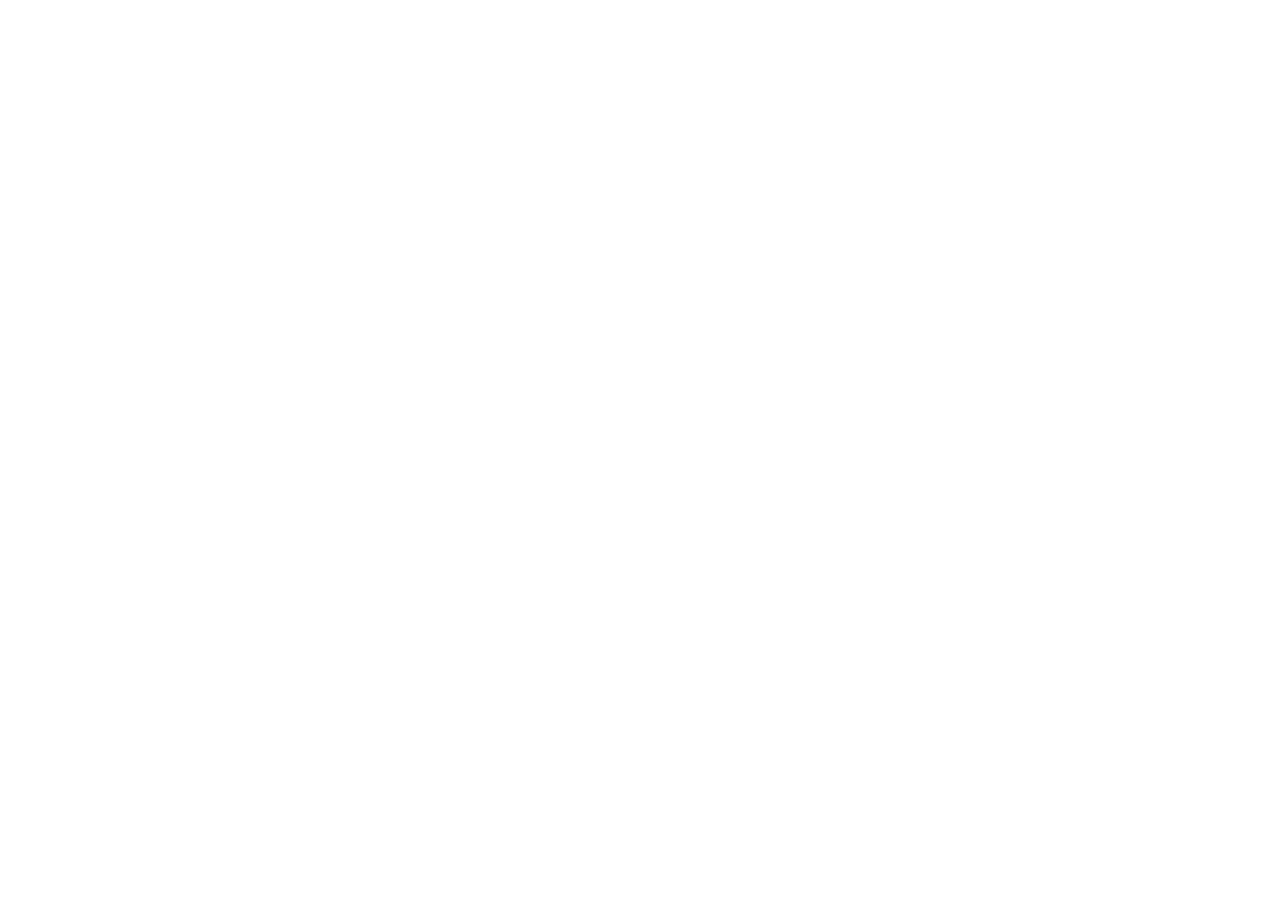
==== index.html @ f8e0b2a2 "Add files via upload" ====
<!DOCTYPE html>
<html lang="en">
<head>
    <meta charset="UTF-8">
    <meta http-equiv="X-UA-Compatible" content="IE=edge">
    <meta name="viewport" content="width=device-width, initial-scale=1.0">
    <title>Document</title>
</head>
<body>
    
</body>
</html>
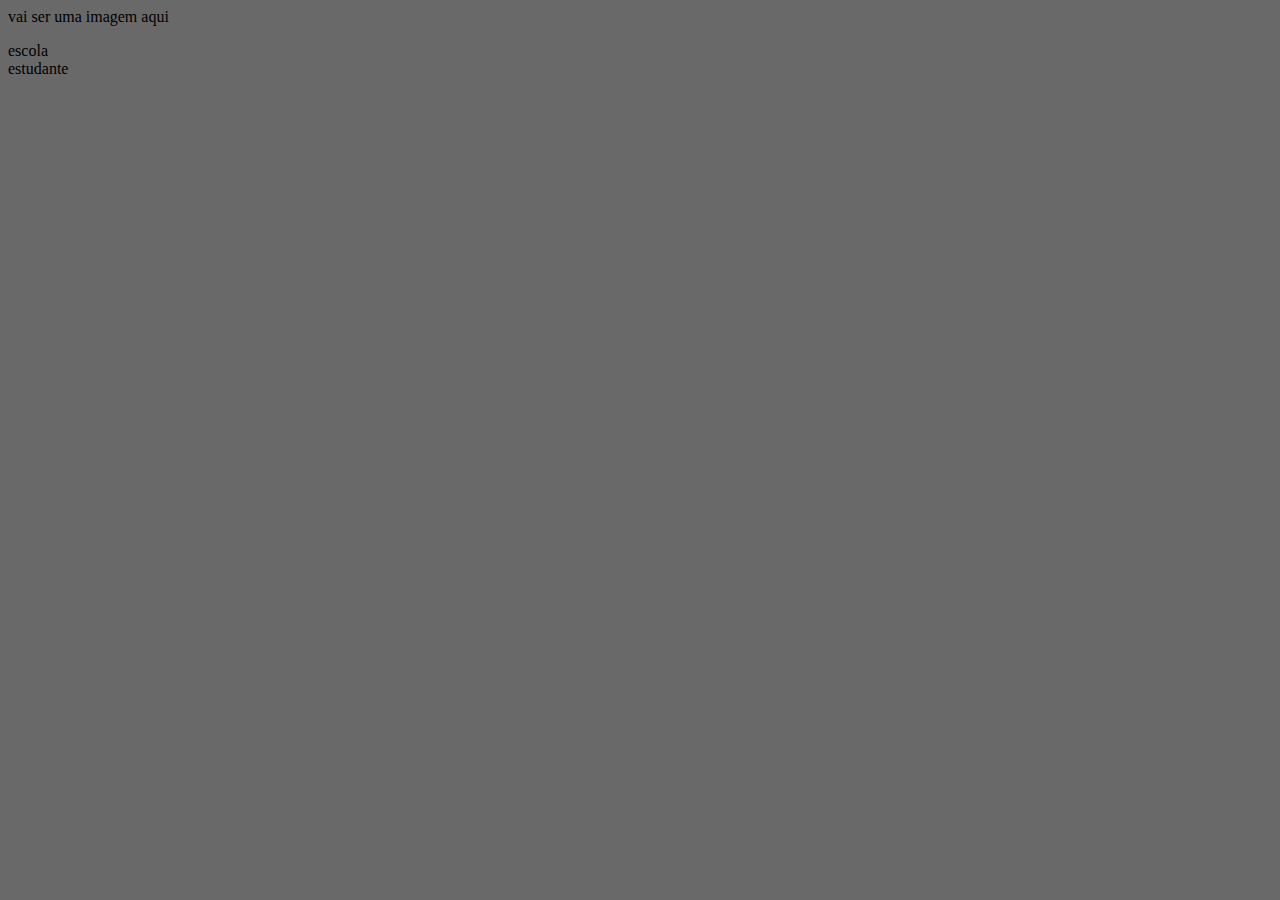
==== commit 07b775bf: "Add files via upload" ====
--- a/index.html
+++ b/index.html
@@ -5,8 +5,12 @@
     <meta http-equiv="X-UA-Compatible" content="IE=edge">
     <meta name="viewport" content="width=device-width, initial-scale=1.0">
     <title>Document</title>
+    <link rel="stylesheet" href="style.css">
 </head>
 <body>
-    
+ <hi>vai ser uma imagem aqui</hi>   
+ <ul></ul>
+ <li>escola</li>
+ <li>estudante</li>
 </body>
 </html>--- a/style.css
+++ b/style.css
@@ -0,0 +1,3 @@
+body{
+    background-color: dimgray;
+}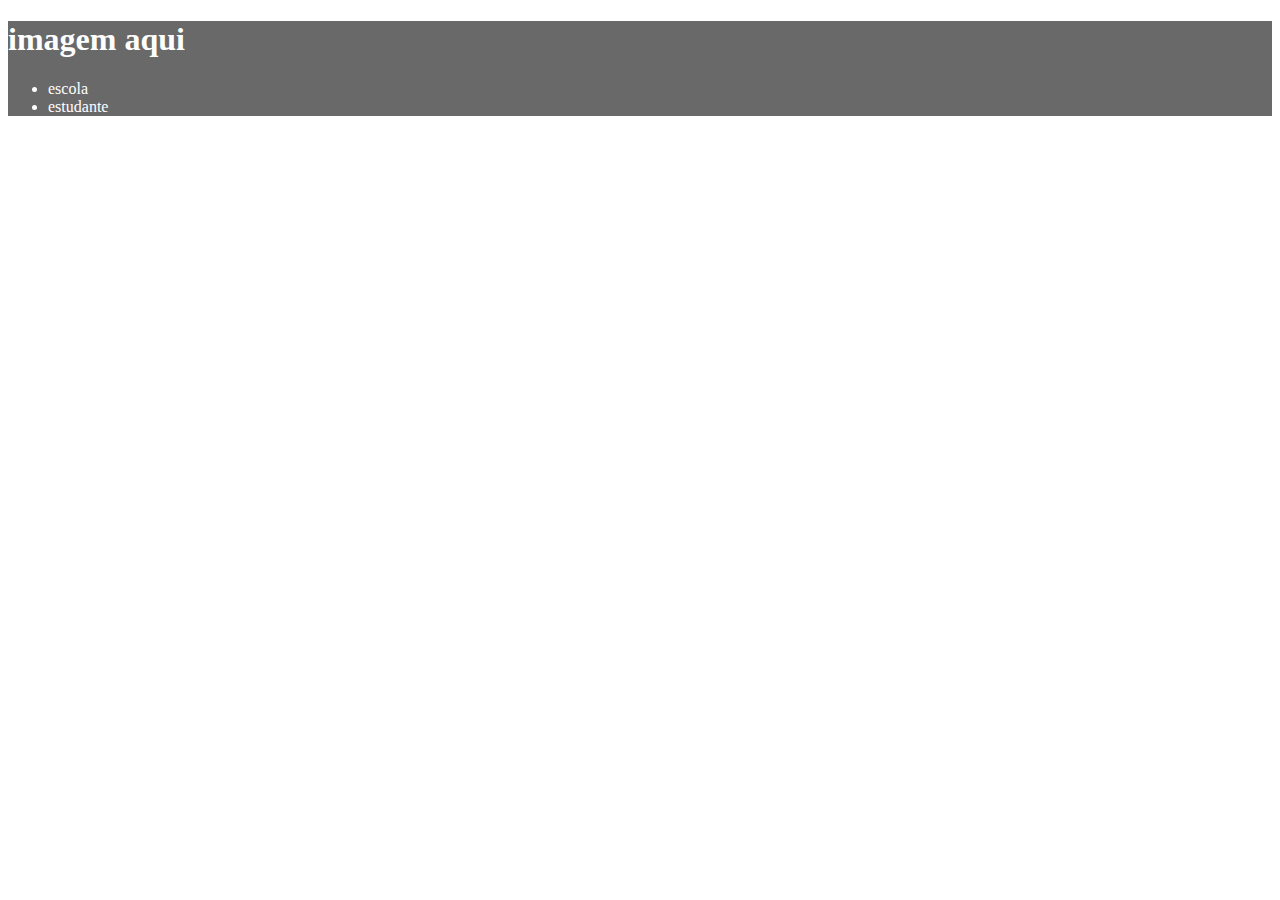
==== commit 50e6179c: "Add files via upload" ====
--- a/index.html
+++ b/index.html
@@ -8,9 +8,13 @@
     <link rel="stylesheet" href="style.css">
 </head>
 <body>
- <hi>vai ser uma imagem aqui</hi>   
- <ul></ul>
- <li>escola</li>
- <li>estudante</li>
+    <header>
+        <h1>imagem aqui</h1>   
+        <ul>
+            <li>escola</li>
+            <li>estudante</li>
+        </ul>
+    </header>
+
 </body>
 </html>--- a/style.css
+++ b/style.css
@@ -1,3 +1,4 @@
-body{
+header{
     background-color: dimgray;
+    color: white;
 }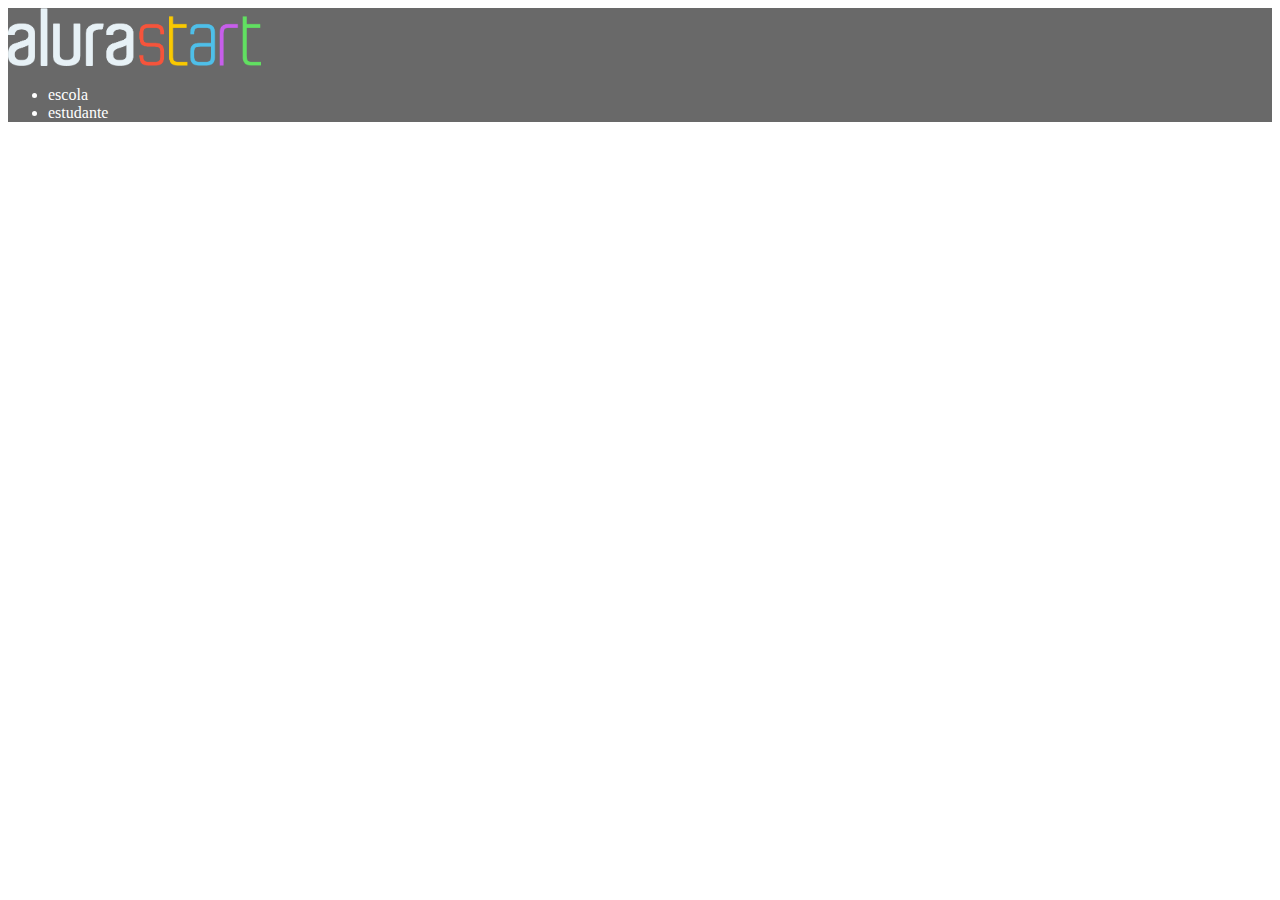
==== commit cf2e1fdf: "Add files via upload" ====
--- a/index.html
+++ b/index.html
@@ -9,7 +9,7 @@
 </head>
 <body>
     <header>
-        <h1>imagem aqui</h1>   
+        <img class="cabeçalho-imagem" src="alurastart logo.png" alt="logo da escola start"> 
         <ul>
             <li>escola</li>
             <li>estudante</li>
--- a/style.css
+++ b/style.css
@@ -1,4 +1,8 @@
 header{
     background-color: dimgray;
     color: white;
+}
+.cabeçalho-imagem{
+     width: 20%;
+
 }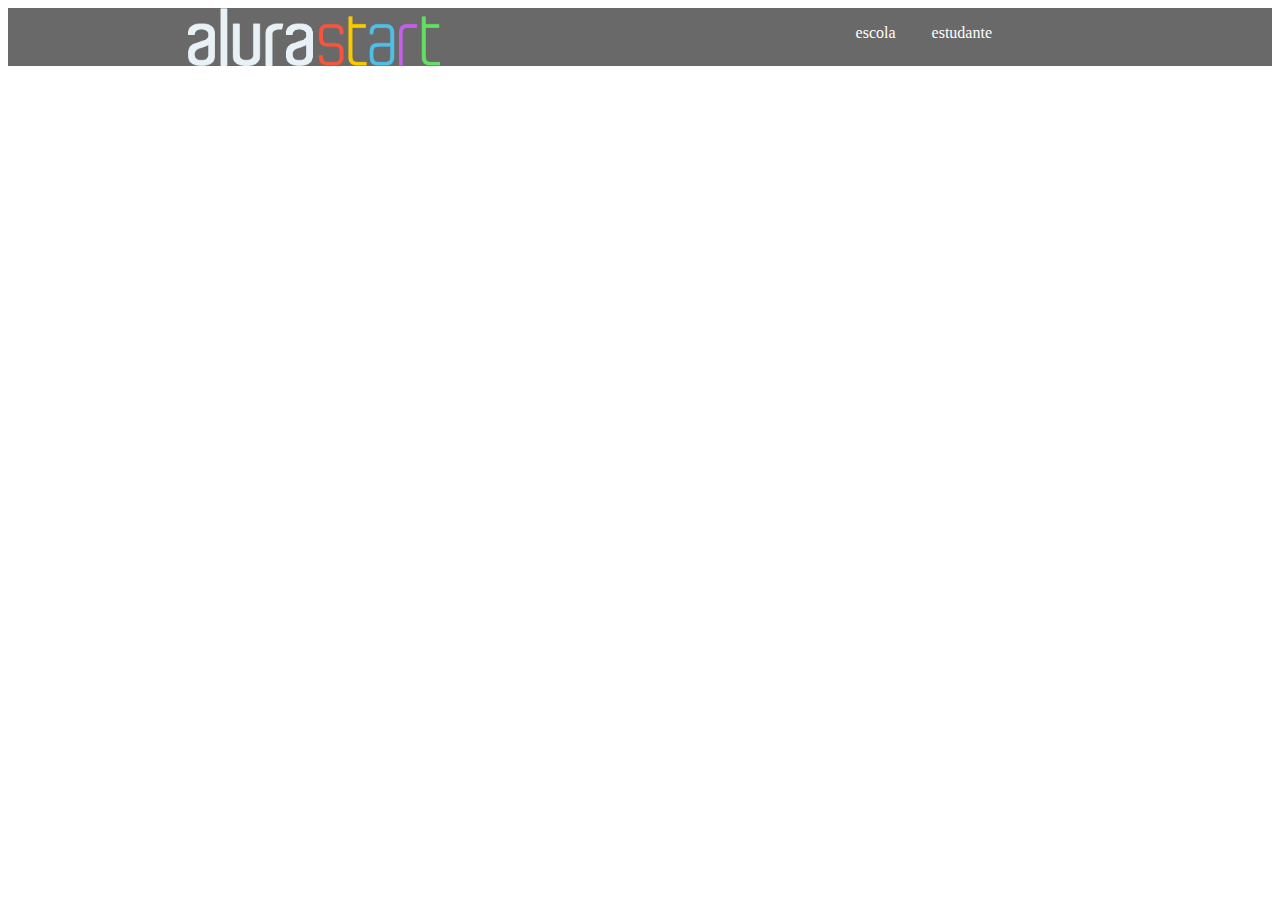
==== commit 6b9bcd45: "Add files via upload" ====
--- a/index.html
+++ b/index.html
@@ -8,11 +8,11 @@
     <link rel="stylesheet" href="style.css">
 </head>
 <body>
-    <header>
-        <img class="cabeçalho-imagem" src="alurastart logo.png" alt="logo da escola start"> 
-        <ul>
-            <li>escola</li>
-            <li>estudante</li>
+    <header class="cabecalho">
+        <img class="cabecalho-imagem" src="alurastart logo.png" alt="logo da escola start"> 
+        <ul class="cabecalho-imagem">
+            <li class="cabecalho-lista-item">escola</li>
+            <li class="cabecalho-lista-item">estudante</li>
         </ul>
     </header>
 
--- a/style.css
+++ b/style.css
@@ -1,8 +1,17 @@
-header{
+
+
+.cabecalho {
     background-color: dimgray;
     color: white;
+    display: flex;
+    justify-content: space-around;
 }
-.cabeçalho-imagem{
+.cabecalho-imagem{
      width: 20%;
 
+}
+
+.cabecalho-lista-item{
+    display: inline-block;
+    margin: 0 16px;
 }